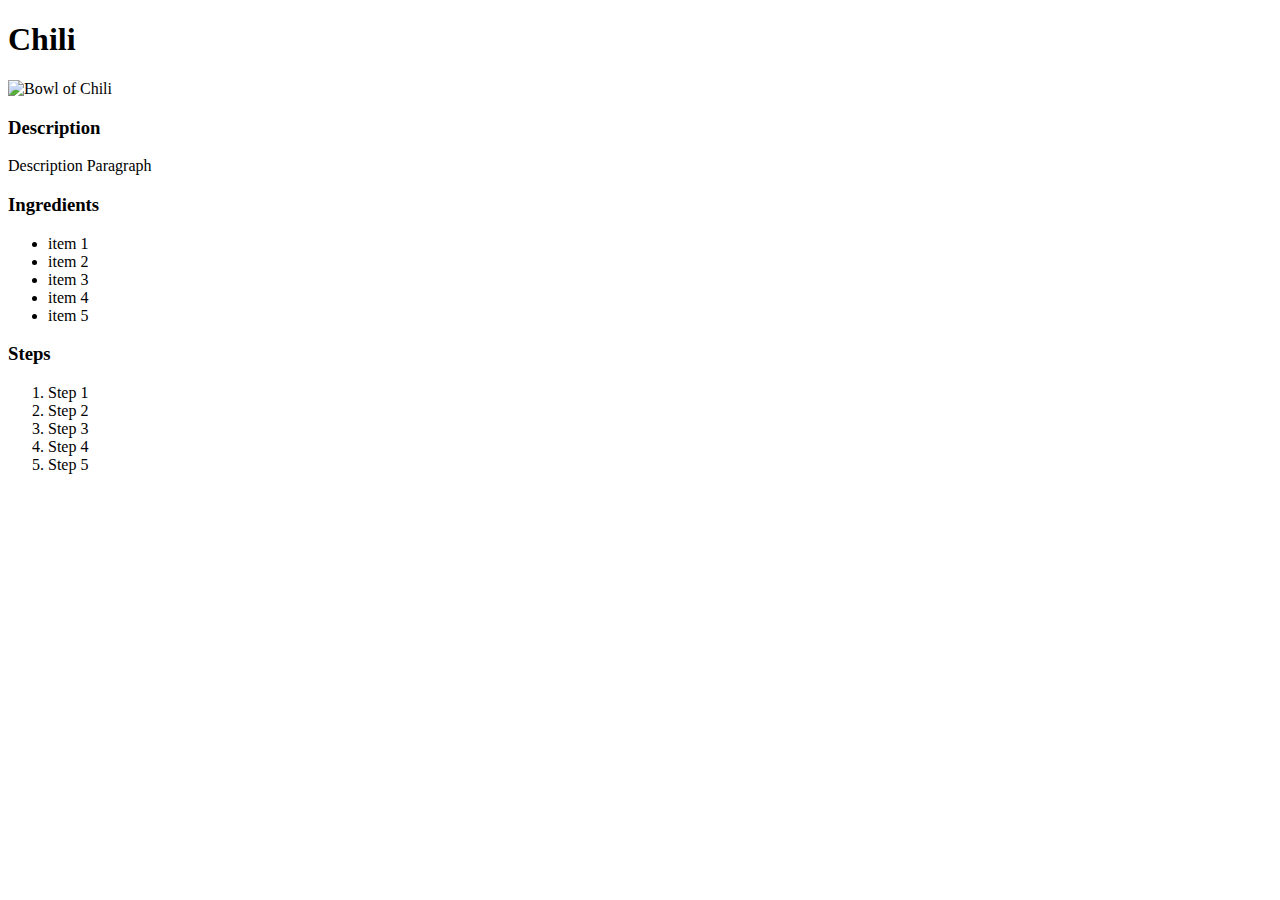
==== recipes/chili.html @ 95235725 "Add boilerplate for TOP recipies project" ====
<!DOCTYPE html>
<html lang="en">
<head>
    <meta charset="UTF-8">
    <meta http-equiv="X-UA-Compatible" content="IE=edge">
    <meta name="viewport" content="width=device-width, initial-scale=1.0">
    <title>Chili Recipie</title>
</head>
<body>
    <h1>Chili</h1>
    <img src="#" alt="Bowl of Chili">
    <h3>Description</h3>
    <p>Description Paragraph</p>
    <h3>Ingredients</h3>
    <ul>
        <li>item 1</li>
        <li>item 2</li>
        <li>item 3</li>
        <li>item 4</li>
        <li>item 5</li>
    </ul>
    <h3>Steps</h3>
    <ol>
        <li>Step 1</li>
        <li>Step 2</li>
        <li>Step 3</li>
        <li>Step 4</li>
        <li>Step 5</li>
    </ol>

</body>
</html>
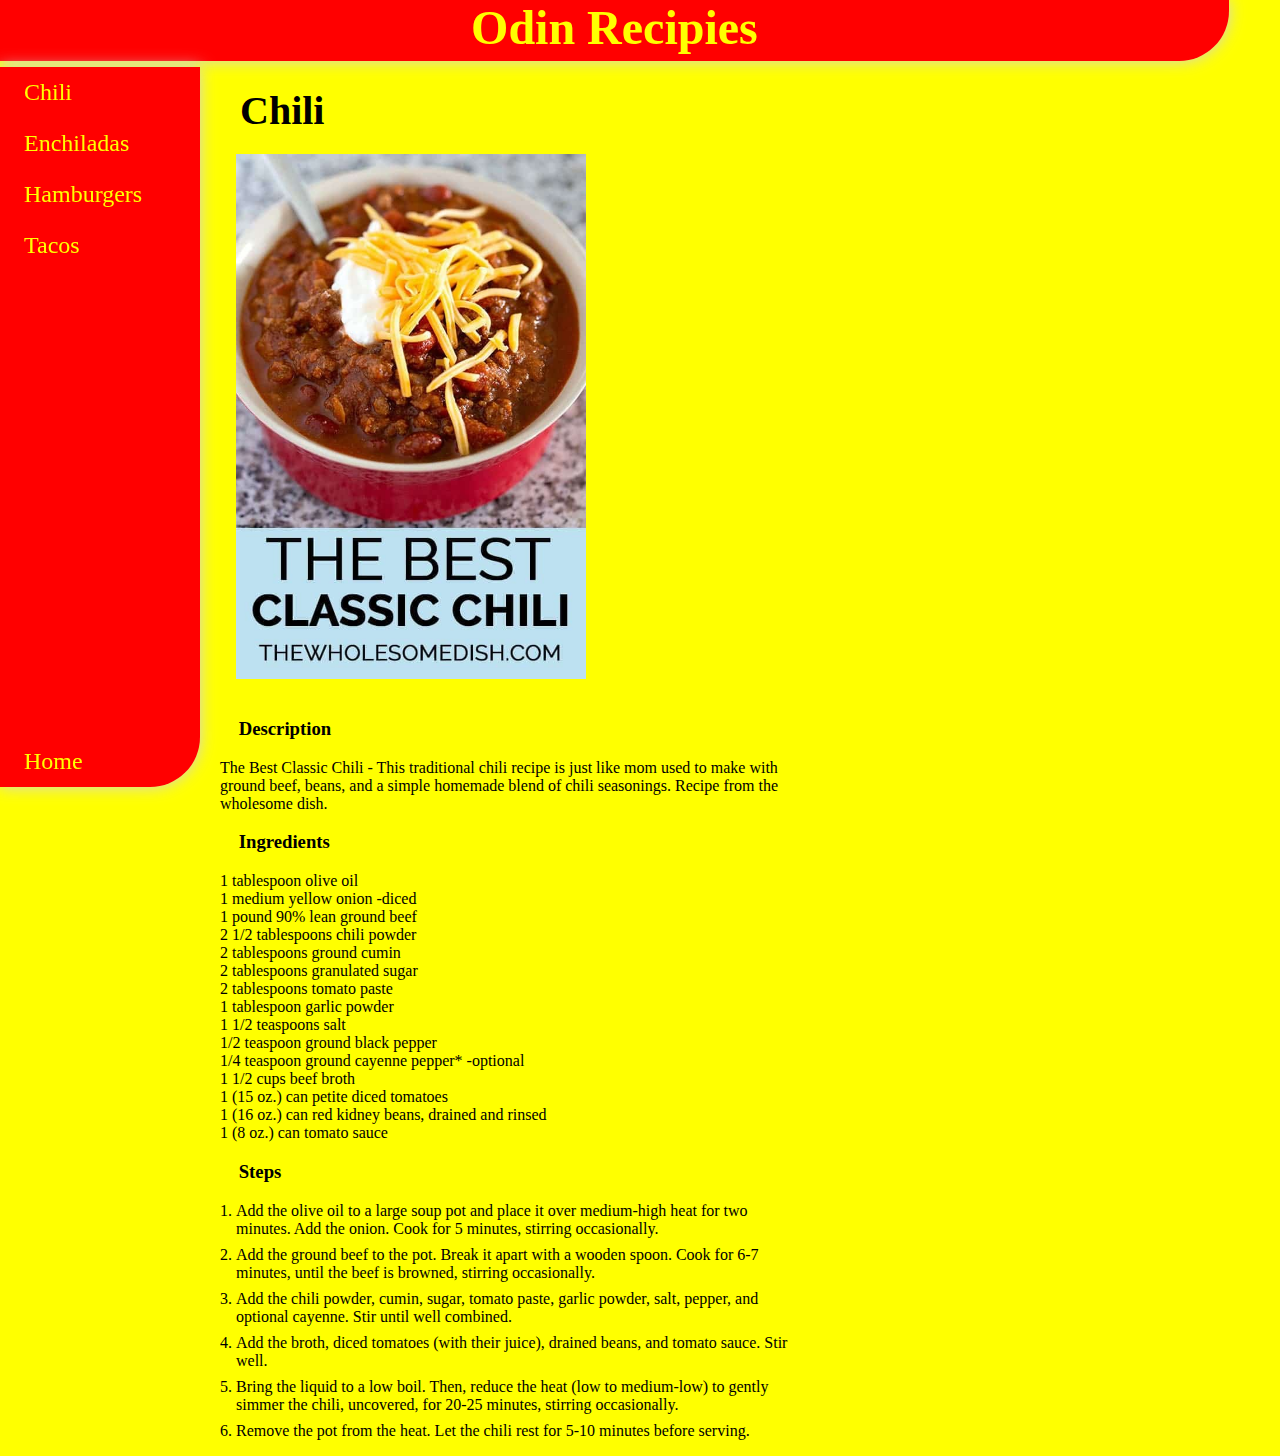
==== commit edca34ec: "add recipes and styles to site" ====
--- a/recipes/chili.html
+++ b/recipes/chili.html
@@ -5,28 +5,60 @@
     <meta http-equiv="X-UA-Compatible" content="IE=edge">
     <meta name="viewport" content="width=device-width, initial-scale=1.0">
     <title>Chili Recipie</title>
+    <link rel="stylesheet" href="../styles.css">
 </head>
 <body>
-    <h1>Chili</h1>
-    <img src="#" alt="Bowl of Chili">
-    <h3>Description</h3>
-    <p>Description Paragraph</p>
-    <h3>Ingredients</h3>
-    <ul>
-        <li>item 1</li>
-        <li>item 2</li>
-        <li>item 3</li>
-        <li>item 4</li>
-        <li>item 5</li>
-    </ul>
-    <h3>Steps</h3>
-    <ol>
-        <li>Step 1</li>
-        <li>Step 2</li>
-        <li>Step 3</li>
-        <li>Step 4</li>
-        <li>Step 5</li>
-    </ol>
+    <header class="title">
+        <h1>Odin Recipies</h1>
+    </header>
+    
+    <div class="sections">
+        <div class="recipes">
+            <ul>
+                <li><a href="/recipes/chili.html">Chili</a></li>
+                <li><a href="/recipes/enchiladas.html">Enchiladas</a></li>
+                <li><a href="/recipes/hamburgers.html">Hamburgers</a></li>
+                <li><a href="/recipes/tacos.html">Tacos</a></li>
+            </ul>
+            <a class="return-home"href="../index.html">Home</a>
+        </div>
+
+        <div class="content">
+
+            <h2>Chili</h2>
+            <img src="/resources/chili.jpg" alt="Bowl of Chili">
+            <h3>Description</h3>
+            <p>The Best Classic Chili - This traditional chili recipe is just like mom used to make with ground beef, beans, and a simple homemade blend of chili seasonings. Recipe from the wholesome dish.</p>
+            <h3>Ingredients</h3>
+            <ul>
+                <li>1 tablespoon olive oil</li>
+                <li>1 medium yellow onion -diced</li>
+                <li>1 pound 90% lean ground beef</li>
+                <li>2 1/2 tablespoons chili powder</li>
+                <li>2 tablespoons ground cumin</li>
+                <li>2 tablespoons granulated sugar</li>
+                <li>2 tablespoons tomato paste</li>
+                <li>1 tablespoon garlic powder</li>
+                <li>1 1/2 teaspoons salt</li>
+                <li>1/2 teaspoon ground black pepper</li>
+                <li>1/4 teaspoon ground cayenne pepper* -optional</li>
+                <li>1 1/2 cups beef broth</li>
+                <li>1 (15 oz.) can petite diced tomatoes</li>
+                <li>1 (16 oz.) can red kidney beans, drained and rinsed</li>
+                <li>1 (8 oz.) can tomato sauce</li>
+                
+            </ul>
+            <h3>Steps</h3>
+            <ol>
+                <li>Add the olive oil to a large soup pot and place it over medium-high heat for two minutes. Add the onion. Cook for 5 minutes, stirring occasionally.</li>
+                <li>Add the ground beef to the pot. Break it apart with a wooden spoon. Cook for 6-7 minutes, until the beef is browned, stirring occasionally.</li>
+                <li>Add the chili powder, cumin, sugar, tomato paste, garlic powder, salt, pepper, and optional cayenne. Stir until well combined.</li>
+                <li>Add the broth, diced tomatoes (with their juice), drained beans, and tomato sauce. Stir well.</li>
+                <li>Bring the liquid to a low boil. Then, reduce the heat (low to medium-low) to gently simmer the chili, uncovered, for 20-25 minutes, stirring occasionally.</li>
+                <li>Remove the pot from the heat. Let the chili rest for 5-10 minutes before serving.</li>
+            </ol>
+        </div>
+    </div>
 
 </body>
 </html>--- a/styles.css
+++ b/styles.css
@@ -0,0 +1,110 @@
+*{
+    margin: 0;
+    padding: 0;
+    box-sizing: border-box;
+}
+
+body{
+    background-color: yellow;
+}
+
+/*---------------------------------header--------*/
+.title{
+    display: flex;
+    justify-content: center;
+    background-color: red;
+    width: 96vw;
+    height: 3.8em;
+    border-bottom-right-radius: 50px;
+    box-shadow: 0 0 1em 0 lightgray;
+    position: fixed;
+}
+
+.title h1{
+    font-size: 3em;
+    font-family:Cambria, Cochin, Georgia, Times, 'Times New Roman', serif;
+    color: yellow;
+}
+
+/*---------------------------------side nav--------*/
+.recipes{
+    display: flex;
+    flex-direction: column;
+    justify-content: space-between;
+    background-color: red;
+    min-width: 200px;
+    height: 80vh;
+    margin-top: 4.2em;
+    border-bottom-right-radius: 50px;
+    box-shadow: 0 0 1em 0 lightgray;
+    overflow: hidden;
+    position: fixed;
+}
+
+ul {
+    list-style: none;
+    display: flex;
+    flex-direction: column;
+    width: 100%;
+}
+
+.recipes ul li{
+    width: 100%;
+}
+
+.return-home{
+    list-style: none;
+    display: flex;
+    flex-direction: column;
+    width: 100%;
+}
+
+a{
+    display: block;
+    text-decoration: none;
+    color: yellow;
+    font-size: 1.5em;
+    width: 100%;
+    padding: .5em 0 .5em 1em;  
+}
+
+a:hover{
+    background-color: yellow;
+    color: red;
+}
+
+/*-------------------------------------content-------------*/
+
+.content{
+    position: absolute;
+    margin-top: 4.2em;
+    margin-left: 220px;
+    width: 60%;
+    max-width: 600px;
+    z-index: -1;
+    font-family:Cambria, Cochin, Georgia, Times, 'Times New Roman', serif;
+}
+
+.content h2{
+    font-weight: 800;
+    font-size: 2.5em;
+    margin: .5em;
+}
+
+.content img{
+    width: 350px;
+    margin: 1em ;
+    margin-top: 0;
+}
+
+.content h3{
+    margin: 1em;
+}
+
+.content ol{
+    margin: 1em;
+}
+
+.content ol li{
+    margin: .5em 0;
+}